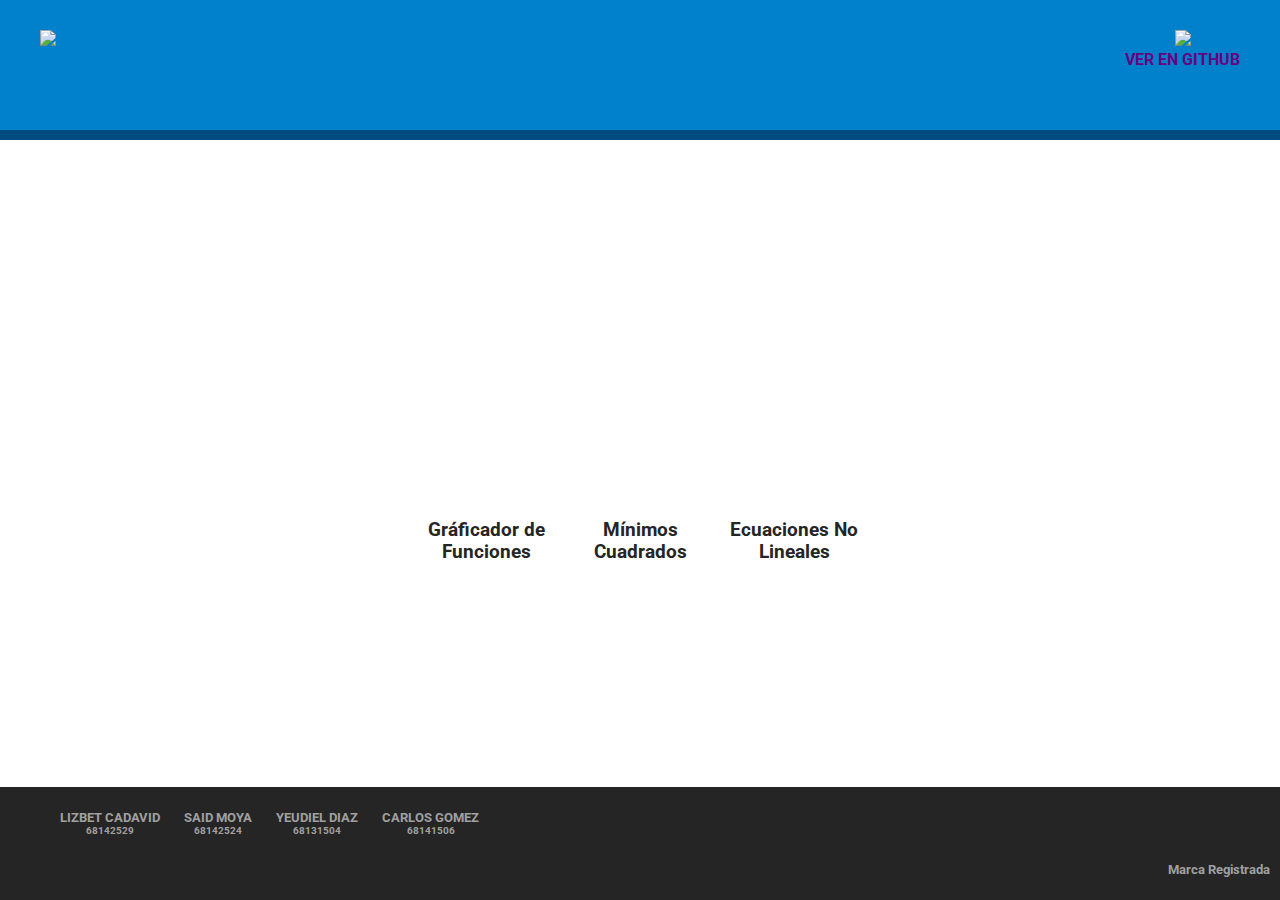
==== index.html @ a94e43db "ajuste marca resgistrada" ====
<!DOCTYPE HTML>
<html>
	<head>
		<title>Análisis Numérico</title>
		<meta  http-equiv = "Content-Type"  contenido = "text/html; charset=UTF-8"  />
		<meta http-equiv="Content-Type" content="text/html; charset=utf-8" />
		<meta name="viewport" content="width=device-width, initial-scale=1.0, user-scalable=no" />
		<meta name="HandheldFriendly" content="true" />
		<link href='http://fonts.googleapis.com/css?family=Roboto:400,100,300,500,700,900' rel='stylesheet' type='text/css'>
		<link href="css/style.css" rel='stylesheet' type='text/css'>
	</head>
	<body>
		<div id="container">
			<div id="bg"></div>
			<div id="header">
				<img src="images\LogoUnitec.png"/>
				<a href="https://github.com/Dyeudiel/AnalisisNumerico" target="_blank"><img src="images\github-logo.svg"/>
				<div>VER EN GITHUB</div></a>
			</div>
			<div id="menu">
				<a id="graph" href="plot.html"><h3>Gráficador de Funciones</h3></a>
				<a id="minim" href="MinimosDeFunciones.html"><h3>Mínimos Cuadrados</h3></a>
				<a id="ecuanolineal" href="EcuacionesNoLineales.html"><h3>Ecuaciones No Lineales</h3></a>
			
				<div id="phantom"></div>
			</div>
			<div id="footer">
				<div id="footer-content">
				<h3>LIZBET CADAVID
					<div>68142529</div></h3>
				<h3>SAID MOYA
					<div>68142524</div></h3>
				<h3>YEUDIEL DIAZ
					<div>68131504</div></h3>
				<h3>CARLOS GOMEZ
					<div>68141506</div></h3> 
				<div align = RIGHT> <h3>Marca Registrada</h3></div> 
		                </div>
			</div>
		</div>
		<script src="js/jquery.min.js"></script>
	</body>
</html>
---- css/style.css ----
html, body{
	margin: 0;
  	font-family: 'Roboto', sans-serif;
	height: 100%;
}

.table{
	display: table;
}
.table-row{
	display: table-row;
}
.table-cell{
	display: table-cell;
	vertical-align: top;
}

#container{
	position: relative;
	height: 100%;
}

#container #header{
	height: 60px;
	padding: 40px;
	padding-top: 30px;
	padding-left: 40px;
	border-bottom: 10px solid #004C80;
	background-color: #0181CC;
}

#container #header img{
	height: 100%;
}

#container #header a{
	float: right;
	height: 100%;
	text-decoration: none;
	text-align: center;
	color: #670080;
	font-weight: bold;
}
#container #header a img{
	height: calc(100% - 15px);
}


#container #menu{
    position: absolute;
    text-align: center;
    width: 100%;
    top: 50%;
    margin: auto 0;
}

#container #menu a{
	display: inline-block;
	width: 150px;
	text-align: center;
	color: #252525;
	background-repeat: no-repeat;
	background-position: top center;
	background-size: 60px;
	padding-top: 50px;
	text-decoration: none;
}

#container #menu a#graph{
	background-image: url("icons/analytics-chart.svg");
}

#container #menu a#minim{
	background-image: url("icons/minimos.svg");
}

#container #menu a#ecuanolineal{
	background-image: url("icons/exponencial.svg");
}


#container #menu a.selected{
	cursor: pointer;
}
#container #menu #phantom{
	clear: both;
}

#container #footer{
	position: absolute;
	bottom: 0;
	left: 0; right: 0;
}

#container #footer-content{
	padding: 10px;
	padding-left: 40px;
	background-color: #252525;
}

#container #footer-content h3{
	color: #A0A0A0;
	display: inline-block;
	margin-left: 20px;
	font-size: 13px;
	text-align: Center;
}
#container #footer-content h3 div{
	font-size: 10px;
}

@media (max-width: 700px) {
	#container{
		min-height: 650px;
	}
	#container #menu{
		top: auto;
		bottom: 140px;
	}
}

@media (max-width: 500px) {
	#container #header{
		height: 40px;
		padding: 30px;
		padding-left: 20px;
	}
	#container #header a{
		font-size: 14px;
	}
	#container{
		min-height: 750px;
	}
}

#container #form{
	margin: 0 auto;
	position:center;
}
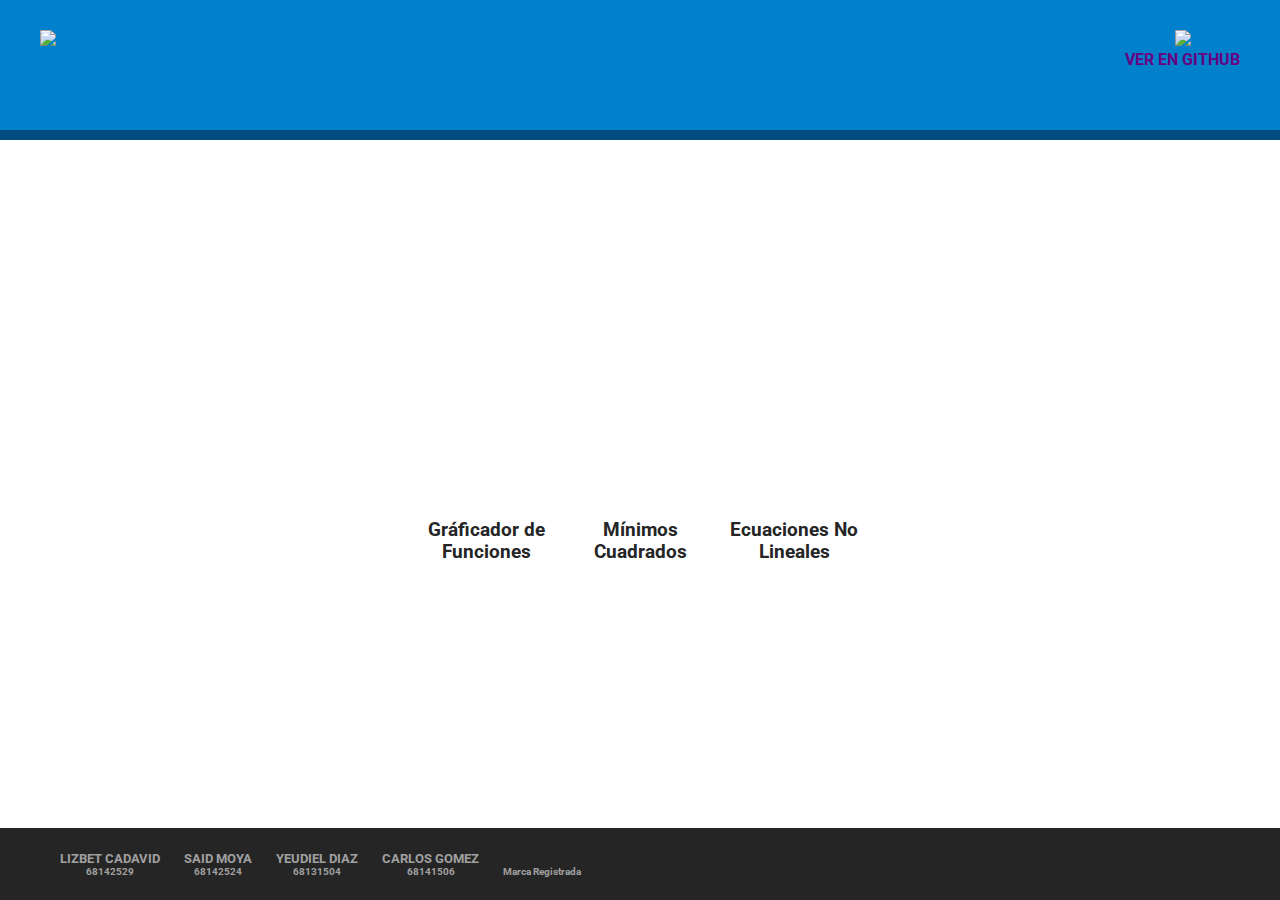
==== commit 259b10dd: "change marca" ====
--- a/index.html
+++ b/index.html
@@ -34,7 +34,8 @@
 					<div>68131504</div></h3>
 				<h3>CARLOS GOMEZ
 					<div>68141506</div></h3> 
-				<div align = RIGHT> <h3>Marca Registrada</h3></div> 
+				<h3><div align = RIGHT> Marca Registrada</div></h3>
+				
 		                </div>
 			</div>
 		</div>
